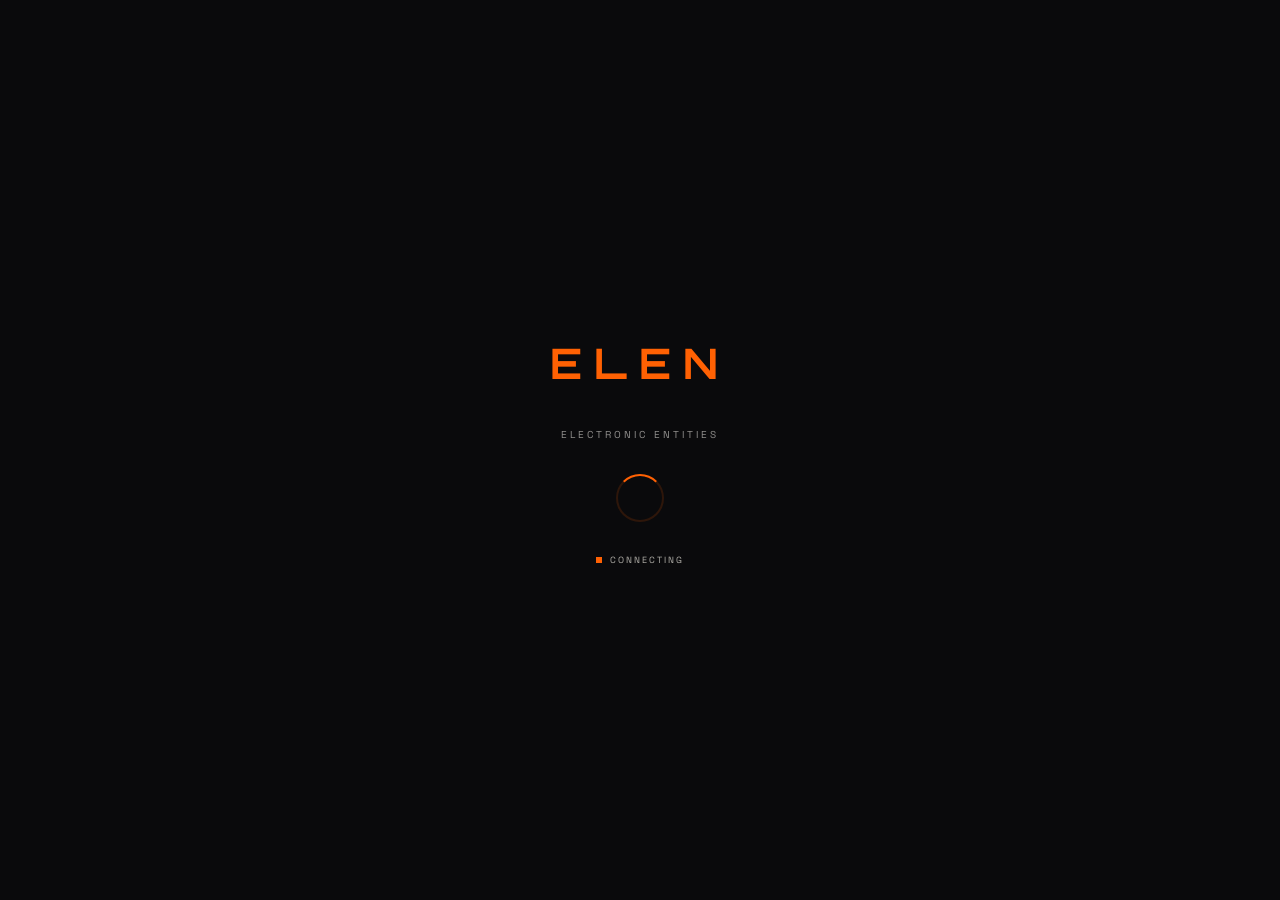
==== src/web/index.html @ 1284b3f8 "style: review UI and apply small changes" ====
<!DOCTYPE html>
<html lang="en">

<head>
    <meta charset="UTF-8">
    <meta name="viewport" content="width=device-width, initial-scale=1.0">
    <title>ELEN</title>
    <meta name="description" content="ELEN: ELectronic ENtities">
    <link rel="stylesheet" href="style.css">
</head>

<body>
    <!-- Splash overlay — visible until camera feed + WebSocket are ready -->
    <div id="splash">
        <div class="splash-title">ELEN</div>
        <div class="splash-subtitle">ELectronic ENtities</div>
        <div class="splash-spinner"></div>
        <div class="splash-status"><span class="splash-dot"></span>Initializing system</div>
    </div>

    <div id="app">
        <!-- SIDEBAR (hidden by default, overlays on toggle) -->
        <aside id="sidebar">
            <header id="sidebar-header">
                <div>
                    <h1>ELEN</h1>
                    <span class="subtitle">ELectronic ENtities</span>
                </div>
                <button id="btn-sidebar-close" class="btn-icon" title="Close panel">&times;</button>
            </header>

            <!-- Connection Status / Mode -->
            <section class="panel" id="panel-connection">
                <div class="panel-header">
                    <span class="panel-title">STATUS</span>
                </div>
                <div class="panel-body">
                    <div id="ws-status" style="font-size: 10px; color: #FF6103; padding: 4px 0; opacity: 0.8;">
                        CONNECTING...
                    </div>
                    <button class="btn btn-action" id="btn-mode">MODE: BOTH</button>
                    <button class="btn btn-action" id="btn-add-signal">ADD SIGNAL</button>
                    <button class="btn btn-action" id="btn-deform-mode" disabled>DEFORM MODE: OFF</button>
                    <div id="placement-indicator" class="hidden">
                        <span class="indicator-dot"></span> CLICK ON IMAGE TO PLACE
                    </div>
                </div>
            </section>

            <!-- Telemetry -->
            <section class="panel" id="panel-telemetry">
                <div class="panel-header">
                    <span class="panel-title">TELEMETRY</span>
                </div>
                <div class="panel-body">
                    <div class="param-toggle-row">
                        <span class="param-label">manual params override</span>
                        <label class="checkbox-label">
                            <input type="checkbox" id="manual-params-toggle">
                        </label>
                    </div>
                </div>
            </section>

            <!-- 360 View -->
            <section class="panel" id="panel-view">
                <div class="panel-header">
                    <span class="panel-title">360 VIEW</span>
                </div>
                <div class="panel-body">
                    <div id="view-status" style="font-size: 10px; color: #FF6103; padding: 4px 0; opacity: 0.8;">
                        YAW: 0 | PITCH: 0 | SOURCE: mouse
                    </div>
                    <button class="btn btn-action" id="btn-orientation-toggle">INPUT: MOUSE</button>
                    <button class="btn btn-action" id="btn-reset-north">RESET NORTH</button>
                    <div style="font-size: 9px; color: #908E8C; padding: 4px 0;">Toggle between mouse drag and gyroscope/IMU</div>
                </div>
            </section>

            <!-- Layer Stack -->
            <section class="panel" id="panel-layers">
                <div class="panel-header">
                    <span class="panel-title">LAYER STACK</span>
                    <button class="btn-icon" id="btn-add-layer" title="Add Layer">+</button>
                </div>
                <div class="panel-body">
                    <div id="layer-menu" class="hidden">
                        <button class="layer-menu-item" data-layer="signal">Signal Layer</button>
                        <button class="layer-menu-item" data-layer="data">Data Layer</button>
                    </div>
                    <ul id="layer-list"></ul>
                </div>
            </section>

            <!-- Signal Cloud List -->
            <section class="panel" id="panel-signals">
                <div class="panel-header">
                    <span class="panel-title">SIGNAL CLOUDS</span>
                    <span class="panel-count" id="signal-count">0</span>
                </div>
                <div class="panel-body">
                    <ul id="signal-list"></ul>
                </div>
            </section>

            <!-- Active Parameter Panel -->
            <section class="panel" id="panel-params">
                <div class="panel-header">
                    <span class="panel-title" id="params-title">PARAMETERS</span>
                </div>
                <div class="panel-body" id="params-body">
                    <p class="placeholder-text">Select a signal cloud or layer to edit parameters.</p>
                </div>
            </section>

            <!-- Debug Mode -->
            <section class="panel" id="panel-debug">
                <div class="panel-header">
                    <span class="panel-title">DEBUG</span>
                </div>
                <div class="panel-body">
                    <div class="param-toggle-row">
                        <span class="param-label">Debug Mode (D)</span>
                        <label class="checkbox-label">
                            <input type="checkbox" id="debug-toggle">
                        </label>
                    </div>
                    <div class="param-toggle-row">
                        <span class="param-label">Blob Debug (B)</span>
                        <label class="checkbox-label">
                            <input type="checkbox" id="blob-debug-toggle">
                        </label>
                    </div>
                    <div class="param-toggle-row">
                        <span class="param-label">Include in export</span>
                        <label class="checkbox-label">
                            <input type="checkbox" id="debug-export-toggle">
                        </label>
                    </div>
                    <div class="param-toggle-row">
                        <span class="param-label">Freeze telemetry</span>
                        <label class="checkbox-label">
                            <input type="checkbox" id="telemetry-freeze">
                        </label>
                    </div>
                    <div class="param-toggle-row">
                        <span class="param-label">Jitter telemetry</span>
                        <label class="checkbox-label">
                            <input type="checkbox" id="telemetry-jitter">
                        </label>
                    </div>
                </div>
            </section>
        </aside>

        <!-- MAIN VIEWPORT (always full screen) -->
        <main id="viewport">
            <div id="canvas-container">
                <canvas id="main-canvas"></canvas>
            </div>
            <!-- Hidden MJPEG feed image (used as texture source) -->
            <img id="feed" style="display:none" crossorigin="anonymous">
            <div id="version-tag">vAtom</div>
            <!-- Bottom action bar -->
            <div id="action-bar">
                <button id="btn-sidebar-toggle" class="action-btn">PANEL</button>
                <div class="action-bar-spacer"></div>
                <button id="btn-gallery" class="action-btn">GALLERY</button>
                <button id="btn-capture" class="action-btn">CAPTURE</button>
            </div>
            <div id="status-bar">
                <span id="status-resolution">&mdash;</span>
                <span id="status-layers">0 layers</span>
                <span id="status-signals">0 signals</span>
                <span id="status-fps">&mdash;</span>
            </div>
        </main>
    </div>

    <!-- Core utilities (no cross-dependencies) -->
    <script src="utils.js"></script>
    <script src="state.js"></script>
    <script src="layers.js"></script>
    <script src="telemetryMapper.js"></script>

    <!-- Standalone modules -->
    <script src="telemetry.js"></script>
    <script src="atomFluid.js"></script>
    <script src="debug.js"></script>

    <!-- Application modules -->
    <script src="imageDeformPass.js"></script>
    <script src="uiManager.js"></script>
    <script src="orientationManager.js"></script>
    <script src="camera.js"></script>
    <script src="deformEngine.js"></script>
    <script src="renderer.js"></script>
    <script src="livePhoto.js"></script>

    <!-- Bootstrap -->
    <script src="app.js"></script>
</body>

</html>
---- src/web/style.css ----
/* ======================================================
   SHADOW CREATURES / GHOST SIGNAL INSTRUMENT -- STYLE SYSTEM
   Overlay sidebar, dark scientific instrument aesthetic.
   ====================================================== */

/* -- Local Fonts ------------------------------------ */
@font-face {
    font-family: 'Orbitron';
    src: url('Orbitron-VariableFont_wght.ttf') format('truetype');
    font-weight: 100 900;
    font-style: normal;
    font-display: swap;
}

@font-face {
    font-family: 'Space Grotesk';
    src: url('SpaceGrotesk-VariableFont_wght.ttf') format('truetype');
    font-weight: 300 700;
    font-style: normal;
    font-display: swap;
}

/* -- Design Tokens ---------------------------------- */
:root {
    /* Surface -- dark overlay theme */
    --bg-primary: rgba(10, 10, 12, 0.92);
    --bg-secondary: rgba(20, 20, 24, 0.95);
    --bg-tertiary: rgba(35, 35, 40, 0.9);
    --bg-panel: rgba(25, 25, 30, 0.9);
    --bg-input: rgba(40, 40, 46, 0.9);
    --bg-hover: rgba(50, 50, 56, 0.9);
    --bg-active: rgba(60, 60, 66, 0.9);

    /* Borders */
    --border-subtle: rgba(80, 78, 76, 0.5);
    --border-default: rgba(100, 98, 96, 0.6);
    --border-focus: #FF6103;

    /* Text -- light on dark */
    --text-primary: #FEFDFB;
    --text-secondary: #B0AEA8;
    --text-tertiary: #908E8C;
    --text-accent: #FF6103;

    /* Accent */
    --accent-cold: #FF6103;
    --accent-warm: #CC4D02;
    --accent-signal: #FF6103;
    --accent-danger: #CC3300;

    /* Canvas bg */
    --canvas-bg: #0a0a0c;

    /* Typography */
    --font-title: 'Orbitron', sans-serif;
    --font-ui: 'Space Grotesk', sans-serif;

    /* Spacing */
    --space-xs: 4px;
    --space-sm: 8px;
    --space-md: 12px;
    --space-lg: 16px;
    --space-xl: 24px;

    /* Components */
    --sidebar-width: 320px;
    --status-height: 28px;
}

/* -- Reset ------------------------------------------ */
*,
*::before,
*::after {
    margin: 0;
    padding: 0;
    box-sizing: border-box;
}

html,
body {
    height: 100%;
    overflow: hidden;
    background: var(--canvas-bg);
    color: var(--text-primary);
    font-family: var(--font-ui);
    font-size: 11px;
    line-height: 1.5;
    -webkit-font-smoothing: antialiased;
    cursor: none;
}

/* -- App Layout ------------------------------------- */
#app {
    position: relative;
    height: 100vh;
    width: 100vw;
}

/* -- Sidebar (overlay, hidden by default) ----------- */
#sidebar {
    position: fixed;
    left: 0;
    top: 0;
    width: var(--sidebar-width);
    height: 100vh;
    background: var(--bg-secondary);
    border-right: 1px solid var(--border-subtle);
    display: flex;
    flex-direction: column;
    overflow-y: auto;
    overflow-x: hidden;
    z-index: 100;
    transform: translateX(-100%);
    transition: transform 0.3s ease;
    backdrop-filter: blur(12px);
}

#sidebar.sidebar-open {
    transform: translateX(0);
}

#sidebar::-webkit-scrollbar {
    width: 20px;
}

#sidebar::-webkit-scrollbar-track {
    background: transparent;
}

#sidebar::-webkit-scrollbar-thumb {
    background: var(--border-default);
}

#sidebar-header {
    display: flex;
    align-items: flex-start;
    justify-content: space-between;
    padding: var(--space-lg) var(--space-lg) var(--space-md);
    border-bottom: 1px solid var(--border-subtle);
}

#sidebar-header h1 {
    font-family: var(--font-title);
    font-size: 13px;
    font-weight: 600;
    letter-spacing: 3px;
    color: var(--text-primary);
}

#sidebar-header .subtitle {
    display: block;
    font-size: 9px;
    letter-spacing: 2px;
    color: var(--text-tertiary);
    margin-top: 2px;
}

#btn-sidebar-close {
    flex-shrink: 0;
    font-size: 18px;
    width: 26px;
    height: 26px;
}

/* -- Panels ----------------------------------------- */
.panel {
    border-bottom: 1px solid var(--border-subtle);
}

.panel-header {
    display: flex;
    align-items: center;
    justify-content: space-between;
    padding: var(--space-md) var(--space-lg);
    cursor: default;
    user-select: none;
}

.panel-title {
    font-size: 9px;
    font-weight: 600;
    letter-spacing: 2px;
    color: var(--text-secondary);
    text-transform: uppercase;
}

.panel-count {
    font-size: 9px;
    color: var(--text-tertiary);
    background: var(--bg-tertiary);
    padding: 1px 6px;
    border: 1px solid var(--border-subtle);
}

.panel-body {
    padding: 0 var(--space-lg) var(--space-lg);
}

.placeholder-text {
    color: var(--text-tertiary);
    font-size: 10px;
    font-style: italic;
}

/* -- Buttons ---------------------------------------- */
.btn {
    display: block;
    width: 100%;
    padding: var(--space-sm) var(--space-md);
    background: var(--bg-tertiary);
    border: 1px solid var(--border-default);
    color: var(--text-secondary);
    font-family: var(--font-ui);
    font-size: 10px;
    letter-spacing: 1.5px;
    text-align: center;
    cursor: pointer;
    transition: background 0.15s, color 0.15s, border-color 0.15s;
    text-transform: uppercase;
}

.btn:hover {
    background: var(--bg-hover);
    color: var(--text-primary);
    border-color: var(--border-focus);
}

.btn:active {
    background: var(--bg-active);
}

.btn:disabled {
    opacity: 0.35;
    cursor: not-allowed;
}

.btn-action {
    margin-top: var(--space-sm);
    color: var(--accent-signal);
    border-color: var(--accent-signal);
    background: rgba(255, 97, 3, 0.06);
}

.btn-action:hover {
    background: rgba(255, 97, 3, 0.12);
    color: var(--text-primary);
}

.btn-action.active {
    background: rgba(255, 97, 3, 0.18);
    color: var(--text-primary);
    border-color: var(--accent-signal);
}

.btn-icon {
    background: none;
    border: 1px solid var(--border-default);
    color: var(--text-secondary);
    font-family: var(--font-ui);
    font-size: 14px;
    width: 22px;
    height: 22px;
    min-width: 44px;
    min-height: 44px;
    display: flex;
    align-items: center;
    justify-content: center;
    cursor: pointer;
    transition: all 0.15s;
    line-height: 1;
}

.btn-icon:hover {
    background: var(--bg-hover);
    color: var(--text-primary);
    border-color: var(--border-focus);
}

/* -- Placement Indicator ---------------------------- */
#placement-indicator {
    margin-top: var(--space-sm);
    padding: var(--space-sm);
    font-size: 9px;
    letter-spacing: 1px;
    color: var(--accent-signal);
    display: flex;
    align-items: center;
    gap: var(--space-sm);
}

.indicator-dot {
    display: inline-block;
    width: 6px;
    height: 6px;
    background: var(--accent-signal);
    animation: pulse-dot 1.2s ease-in-out infinite;
}

@keyframes pulse-dot {

    0%,
    100% {
        opacity: 0.3;
    }

    50% {
        opacity: 1;
    }
}

/* -- Layer Menu ------------------------------------- */
#layer-menu {
    display: flex;
    flex-direction: column;
    gap: 2px;
    margin-bottom: var(--space-md);
}

.layer-menu-item {
    background: var(--bg-tertiary);
    border: 1px solid var(--border-subtle);
    color: var(--text-secondary);
    font-family: var(--font-ui);
    font-size: 10px;
    letter-spacing: 1px;
    padding: var(--space-xs) var(--space-md);
    cursor: pointer;
    text-align: left;
    transition: all 0.12s;
}

.layer-menu-item:hover {
    background: var(--bg-hover);
    color: var(--text-primary);
    border-color: var(--border-focus);
}

/* -- Layer List ------------------------------------- */
#layer-list,
#signal-list {
    list-style: none;
}

.layer-item,
.signal-item {
    display: flex;
    align-items: center;
    gap: var(--space-sm);
    padding: var(--space-sm) var(--space-sm);
    min-height: 44px;
    border: 1px solid transparent;
    cursor: pointer;
    transition: all 0.12s;
    font-size: 10px;
}

.layer-item:hover,
.signal-item:hover {
    background: var(--bg-hover);
    border-color: var(--border-subtle);
}

.layer-item.selected,
.signal-item.selected {
    background: var(--bg-active);
    border-color: var(--border-focus);
}

.layer-toggle {
    width: 14px;
    height: 14px;
    border: 1px solid var(--border-default);
    background: transparent;
    cursor: pointer;
    display: flex;
    align-items: center;
    justify-content: center;
    font-size: 8px;
    color: var(--text-tertiary);
    transition: all 0.12s;
    flex-shrink: 0;
}

.layer-toggle.active {
    background: var(--accent-cold);
    border-color: var(--accent-cold);
    color: var(--text-primary);
}

.layer-name {
    flex: 1;
    color: var(--text-secondary);
    letter-spacing: 0.5px;
}

.layer-item.selected .layer-name {
    color: var(--text-primary);
}

.layer-order-btns {
    display: flex;
    gap: 2px;
}

.layer-order-btn {
    background: none;
    border: 1px solid var(--border-subtle);
    color: var(--text-tertiary);
    font-size: 8px;
    width: 16px;
    height: 16px;
    cursor: pointer;
    display: flex;
    align-items: center;
    justify-content: center;
    font-family: var(--font-ui);
}

.layer-order-btn:hover {
    background: var(--bg-hover);
    color: var(--text-secondary);
}

.signal-delete {
    background: none;
    border: 1px solid transparent;
    color: var(--text-tertiary);
    font-size: 10px;
    cursor: pointer;
    padding: 0 4px;
    font-family: var(--font-ui);
    transition: all 0.12s;
}

.signal-delete:hover {
    color: var(--accent-danger);
    border-color: var(--accent-danger);
}

/* -- Parameter Controls ----------------------------- */
.param-group {
    margin-bottom: var(--space-md);
}

.param-group-title {
    font-size: 9px;
    font-weight: 600;
    letter-spacing: 1.5px;
    color: var(--text-tertiary);
    margin-bottom: var(--space-sm);
    text-transform: uppercase;
}

.param-row {
    display: flex;
    align-items: center;
    gap: var(--space-sm);
    margin-bottom: var(--space-xs);
}

.param-label {
    font-size: 9px;
    color: var(--text-secondary);
    min-width: 80px;
    letter-spacing: 0.5px;
}

.param-slider {
    flex: 1;
    -webkit-appearance: none;
    appearance: none;
    height: 3px;
    background: var(--bg-tertiary);
    border: none;
    outline: none;
    cursor: pointer;
}

.param-slider::-webkit-slider-thumb {
    -webkit-appearance: none;
    width: 10px;
    height: 10px;
    background: var(--text-secondary);
    border: none;
    cursor: pointer;
    transition: background 0.12s;
}

.param-slider::-webkit-slider-thumb:hover {
    background: var(--text-primary);
}

.param-slider:active::-webkit-slider-thumb {
    background: var(--accent-signal);
}

.param-value {
    font-size: 9px;
    color: var(--text-tertiary);
    min-width: 32px;
    text-align: right;
    font-variant-numeric: tabular-nums;
}

.param-select {
    flex: 1;
    background: var(--bg-input);
    border: 1px solid var(--border-default);
    color: var(--text-secondary);
    font-family: var(--font-ui);
    font-size: 9px;
    padding: var(--space-xs) var(--space-sm);
    outline: none;
    cursor: pointer;
}

.param-select:focus {
    border-color: var(--border-focus);
}

.param-toggle-row {
    display: flex;
    align-items: center;
    justify-content: space-between;
    margin-bottom: var(--space-xs);
}

.param-toggle {
    width: 28px;
    height: 14px;
    background: var(--bg-tertiary);
    border: 1px solid var(--border-default);
    cursor: pointer;
    position: relative;
    transition: all 0.15s;
}

.param-toggle::after {
    content: '';
    position: absolute;
    top: 2px;
    left: 2px;
    width: 8px;
    height: 8px;
    background: var(--text-tertiary);
    transition: all 0.15s;
}

.param-toggle.active {
    background: rgba(255, 97, 3, 0.2);
    border-color: var(--accent-cold);
}

.param-toggle.active::after {
    left: 16px;
    background: var(--accent-signal);
}

.param-color-input {
    width: 20px;
    height: 20px;
    border: 1px solid var(--border-default);
    background: none;
    padding: 0;
    cursor: pointer;
}

.param-text {
    flex: 1;
    height: 22px;
    padding: 2px 6px;
    background: var(--bg-input);
    border: 1px solid var(--border-default);
    color: var(--text-primary);
    font-family: var(--font-ui);
    font-size: 9px;
    letter-spacing: 0.5px;
    outline: none;
    transition: border-color 0.15s;
}

.param-text:focus {
    border-color: var(--accent-signal);
}

.param-text::placeholder {
    color: var(--text-tertiary);
}

/* -- Viewport (always full screen) ------------------ */
#viewport {
    position: absolute;
    inset: 0;
    display: flex;
    flex-direction: column;
    background: var(--canvas-bg);
    overflow: hidden;
}

#canvas-container {
    flex: 1;
    position: relative;
    display: flex;
    align-items: center;
    justify-content: center;
    overflow: hidden;
}

#main-canvas {
    max-width: 100%;
    max-height: 100%;
    display: block;
    image-rendering: auto;
}

#canvas-container.placing {
    cursor: none;
}

#canvas-container.deforming {
    cursor: none;
}

#version-tag {
    position: absolute;
    bottom: calc(var(--status-height) + var(--space-md));
    left: var(--space-lg);
    font-family: var(--font-ui);
    font-size: 10px;
    font-weight: 600;
    color: var(--text-tertiary);
    letter-spacing: 2px;
    pointer-events: none;
    text-transform: uppercase;
    z-index: 10;
}

/* -- Status Bar ------------------------------------- */
#status-bar {
    height: var(--status-height);
    background: var(--bg-secondary);
    border-top: 1px solid var(--border-subtle);
    display: flex;
    align-items: center;
    gap: var(--space-xl);
    padding: 0 var(--space-lg);
    font-size: 9px;
    color: var(--text-tertiary);
    letter-spacing: 0.5px;
}

/* -- Utility ---------------------------------------- */
.hidden {
    display: none !important;
}

/* -- Max Signals Controls --------------------------- */
.max-signals-controls {
    display: flex;
    align-items: center;
    gap: var(--space-xs);
}

.max-signals-controls .btn-icon {
    width: 22px;
    height: 22px;
    font-size: 14px;
}

.max-signals-controls span {
    min-width: 24px;
    text-align: center;
    font-size: 11px;
    font-variant-numeric: tabular-nums;
    color: var(--text-primary);
}

/* -- Bottom Action Bar ------------------------------ */
#action-bar {
    position: absolute;
    bottom: calc(var(--status-height) + var(--space-md));
    left: var(--space-lg);
    right: var(--space-lg);
    display: flex;
    align-items: center;
    gap: var(--space-sm);
    z-index: 20;
    pointer-events: none;
}

#action-bar > * {
    pointer-events: auto;
}

.action-bar-spacer {
    flex: 1;
}

.action-btn {
    padding: var(--space-sm) var(--space-xl);
    background: rgba(255, 97, 3, 0.15);
    border: 1px solid var(--accent-signal);
    color: var(--accent-signal);
    font-family: var(--font-ui);
    font-size: 11px;
    font-weight: 600;
    letter-spacing: 2px;
    cursor: pointer;
    transition: all 0.2s;
}

.action-btn:hover {
    background: rgba(255, 97, 3, 0.25);
    color: var(--text-primary);
    border-color: var(--accent-signal);
}

.action-btn:active {
    background: rgba(255, 97, 3, 0.35);
    transform: scale(0.97);
}

.action-btn.active {
    background: rgba(255, 97, 3, 0.3);
    color: var(--text-primary);
    border-color: var(--accent-signal);
}

/* -- Checkbox Labels -------------------------------- */
.checkbox-label {
    display: flex;
    align-items: center;
    cursor: pointer;
    min-height: 44px;
    padding: 0 var(--space-sm);
}

.checkbox-label input[type="checkbox"] {
    appearance: none;
    -webkit-appearance: none;
    width: 14px;
    height: 14px;
    background: var(--bg-tertiary);
    border: 1px solid var(--border-default);
    cursor: pointer;
    position: relative;
    transition: all 0.15s;
}

.checkbox-label input[type="checkbox"]:checked {
    background: rgba(255, 97, 3, 0.3);
    border-color: var(--accent-cold);
}

.checkbox-label input[type="checkbox"]:checked::after {
    content: '\2713';
    position: absolute;
    top: -1px;
    left: 2px;
    font-size: 10px;
    color: var(--accent-signal);
}

/* -- Selection Colors ------------------------------- */
::selection {
    background: rgba(255, 97, 3, 0.3);
    color: var(--text-primary);
}

/* -- Focus Visible (keyboard accessibility) --------- */
:focus-visible {
    outline: 2px solid var(--accent-signal);
    outline-offset: 2px;
}

:focus:not(:focus-visible) {
    outline: none;
}

/* -- Splash Overlay --------------------------------- */
#splash {
    position: fixed;
    inset: 0;
    z-index: 9999;
    display: flex;
    flex-direction: column;
    align-items: center;
    justify-content: center;
    gap: 32px;
    background: var(--canvas-bg);
    transition: opacity 0.6s ease;
}
#splash.hidden {
    opacity: 0;
    pointer-events: none;
}
.splash-title {
    font-family: var(--font-title);
    font-size: 42px;
    font-weight: 700;
    letter-spacing: 12px;
    color: var(--accent-signal);
    text-transform: uppercase;
}
.splash-subtitle {
    font-size: 10px;
    letter-spacing: 3px;
    color: var(--text-tertiary);
    text-transform: uppercase;
}
.splash-spinner {
    width: 48px;
    height: 48px;
    border: 2px solid rgba(255, 97, 3, 0.15);
    border-top-color: var(--accent-signal);
    border-radius: 50%;
    animation: splash-spin 1s linear infinite;
}
@keyframes splash-spin {
    to { transform: rotate(360deg); }
}
.splash-status {
    font-size: 9px;
    letter-spacing: 2px;
    color: var(--text-secondary);
    text-transform: uppercase;
}
.splash-dot {
    display: inline-block;
    width: 6px;
    height: 6px;
    background: var(--accent-signal);
    margin-right: 8px;
    animation: splash-pulse 1.2s ease-in-out infinite;
}
@keyframes splash-pulse {
    0%, 100% { opacity: 0.3; }
    50% { opacity: 1; }
}
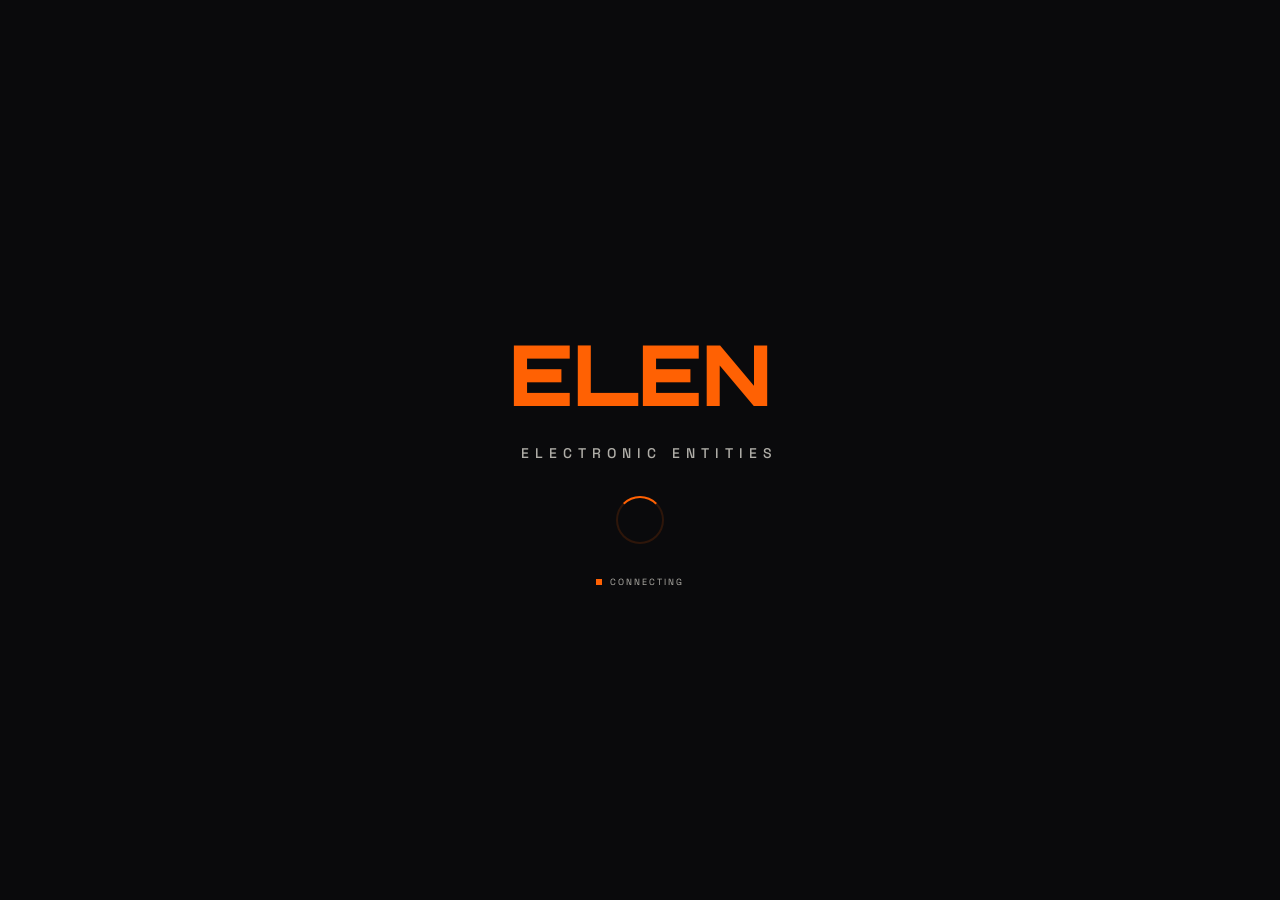
==== commit 03b50746: "style: splash title & subtitle" ====
--- a/src/web/index.html
+++ b/src/web/index.html
@@ -12,8 +12,10 @@
 <body>
     <!-- Splash overlay — visible until camera feed + WebSocket are ready -->
     <div id="splash">
-        <div class="splash-title">ELEN</div>
-        <div class="splash-subtitle">ELectronic ENtities</div>
+        <div class="splash-brand">
+            <div class="splash-title">ELEN</div>
+            <div class="splash-subtitle">ELectronic ENtities</div>
+        </div>
         <div class="splash-spinner"></div>
         <div class="splash-status"><span class="splash-dot"></span>Initializing system</div>
     </div>
--- a/src/web/style.css
+++ b/src/web/style.css
@@ -794,19 +794,29 @@
     opacity: 0;
     pointer-events: none;
 }
+.splash-brand {
+    display: flex;
+    flex-direction: column;
+    align-items: center;
+    gap: 6px;
+}
 .splash-title {
     font-family: var(--font-title);
-    font-size: 42px;
-    font-weight: 700;
-    letter-spacing: 12px;
+    font-size: 84px;
+    font-weight: 900;
     color: var(--accent-signal);
     text-transform: uppercase;
 }
 .splash-subtitle {
-    font-size: 10px;
-    letter-spacing: 3px;
-    color: var(--text-tertiary);
+    width: 100%;
+    font-family: var(--font-ui);
+    font-size: 14px;
+    font-weight: 500;
+    letter-spacing: 6px;
+    text-indent: 18px;
+    color: var(--text-secondary);
     text-transform: uppercase;
+    text-align: center;
 }
 .splash-spinner {
     width: 48px;
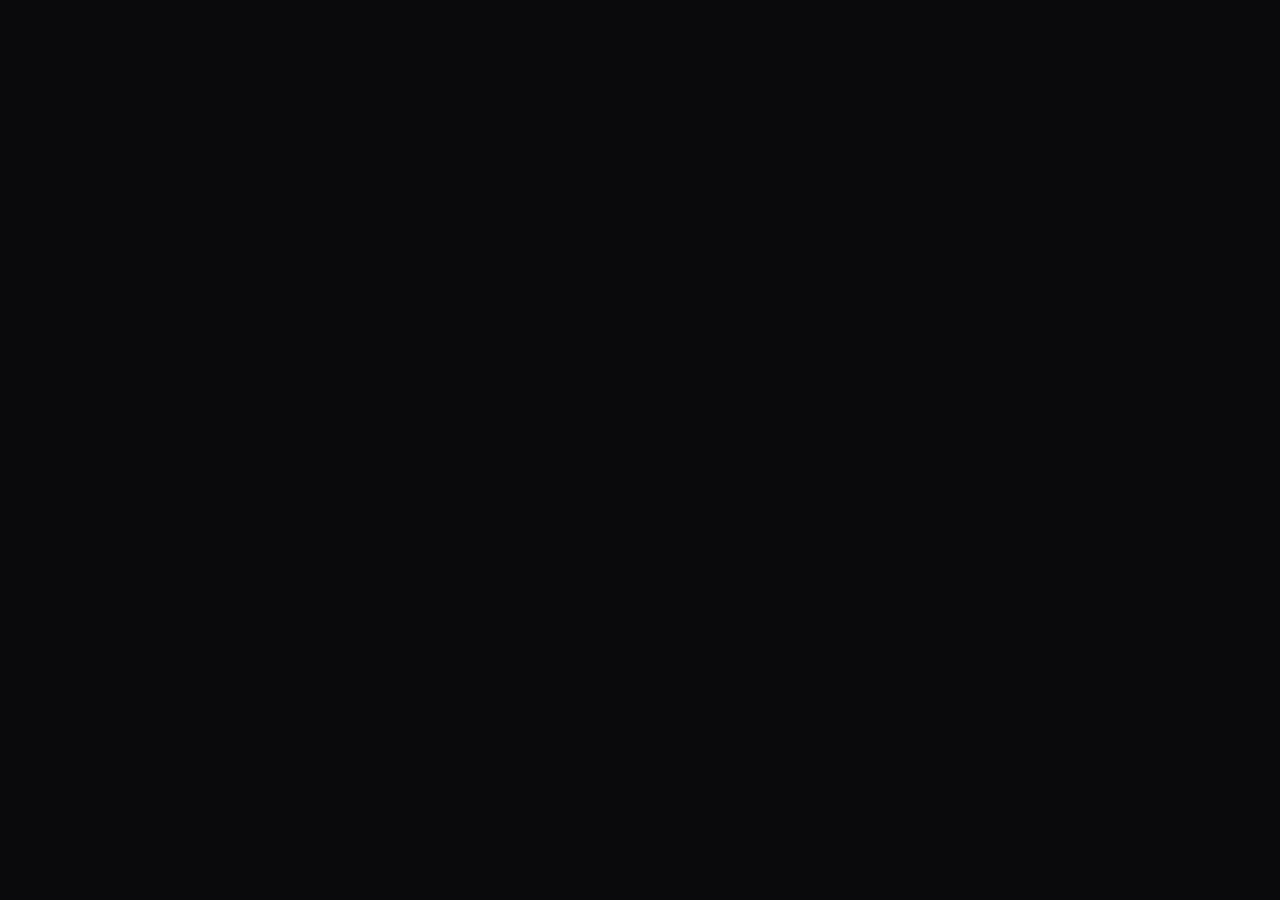
==== commit b43b3901: "feat: web debug flag" ====
--- a/src/web/index.html
+++ b/src/web/index.html
@@ -163,6 +163,18 @@
             <!-- Hidden MJPEG feed image (used as texture source) -->
             <img id="feed" style="display:none" crossorigin="anonymous">
             <div id="version-tag">vAtom</div>
+            <!-- Battery indicator (top-right) -->
+            <div id="battery-indicator">
+                <svg id="battery-icon" viewBox="0 0 24 12" width="24" height="12">
+                    <rect x="0.5" y="0.5" width="20" height="11" rx="1.5" ry="1.5"
+                          fill="none" stroke="currentColor" stroke-width="1"/>
+                    <rect x="21" y="3" width="2.5" height="5" rx="0.8" ry="0.8"
+                          fill="currentColor"/>
+                    <rect id="battery-fill" x="2" y="2" width="17" height="7" rx="0.5" ry="0.5"
+                          fill="currentColor"/>
+                </svg>
+                <span id="battery-pct">--%</span>
+            </div>
             <!-- Bottom action bar -->
             <div id="action-bar">
                 <button id="btn-sidebar-toggle" class="action-btn">PANEL</button>
@@ -178,6 +190,9 @@
             </div>
         </main>
     </div>
+
+    <!-- Configuration (must load before everything else) -->
+    <script src="config.js"></script>
 
     <!-- Core utilities (no cross-dependencies) -->
     <script src="utils.js"></script>
--- a/src/web/style.css
+++ b/src/web/style.css
@@ -635,6 +635,49 @@
     z-index: 10;
 }
 
+/* -- Battery Indicator ------------------------------ */
+#battery-indicator {
+    position: absolute;
+    top: var(--space-md);
+    right: var(--space-lg);
+    display: flex;
+    align-items: center;
+    gap: 6px;
+    color: var(--text-tertiary);
+    pointer-events: none;
+    z-index: 10;
+    opacity: 0;
+    transition: opacity 0.4s ease;
+}
+
+#battery-indicator.visible {
+    opacity: 1;
+}
+
+#battery-icon {
+    flex-shrink: 0;
+}
+
+#battery-pct {
+    font-family: var(--font-ui);
+    font-size: 10px;
+    font-weight: 600;
+    letter-spacing: 1px;
+    font-variant-numeric: tabular-nums;
+}
+
+#battery-indicator.bat-low {
+    color: var(--accent-danger);
+}
+
+#battery-indicator.bat-mid {
+    color: var(--accent-signal);
+}
+
+#battery-indicator.bat-ok {
+    color: var(--text-tertiary);
+}
+
 /* -- Status Bar ------------------------------------- */
 #status-bar {
     height: var(--status-height);
@@ -847,3 +890,12 @@
     0%, 100% { opacity: 0.3; }
     50% { opacity: 1; }
 }
+
+/* ── No-debug mode: hide all chrome except battery indicator ────────── */
+body.no-debug #sidebar,
+body.no-debug #action-bar,
+body.no-debug #status-bar,
+body.no-debug #version-tag,
+body.no-debug #splash {
+    display: none !important;
+}
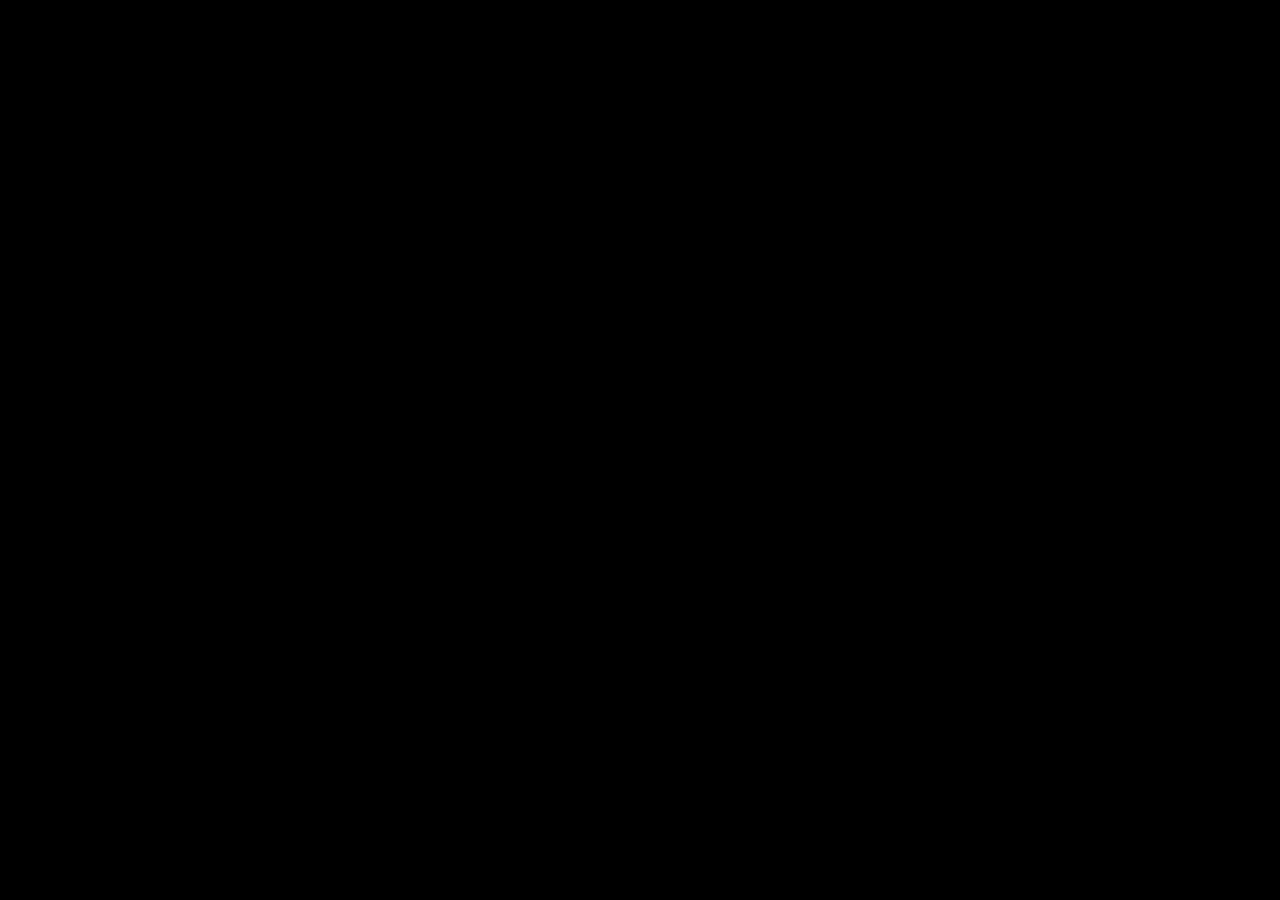
==== commit 1d68f423: "feat: adaptation of the code for projection" ====
--- a/src/web/index.html
+++ b/src/web/index.html
@@ -64,21 +64,6 @@
                 </div>
             </section>
 
-            <!-- 360 View -->
-            <section class="panel" id="panel-view">
-                <div class="panel-header">
-                    <span class="panel-title">360 VIEW</span>
-                </div>
-                <div class="panel-body">
-                    <div id="view-status" style="font-size: 10px; color: #FF6103; padding: 4px 0; opacity: 0.8;">
-                        YAW: 0 | PITCH: 0 | SOURCE: mouse
-                    </div>
-                    <button class="btn btn-action" id="btn-orientation-toggle">INPUT: MOUSE</button>
-                    <button class="btn btn-action" id="btn-reset-north">RESET NORTH</button>
-                    <div style="font-size: 9px; color: #908E8C; padding: 4px 0;">Toggle between mouse drag and gyroscope/IMU</div>
-                </div>
-            </section>
-
             <!-- Layer Stack -->
             <section class="panel" id="panel-layers">
                 <div class="panel-header">
@@ -160,20 +145,15 @@
             <div id="canvas-container">
                 <canvas id="main-canvas"></canvas>
             </div>
-            <!-- Hidden MJPEG feed image (used as texture source) -->
-            <img id="feed" style="display:none" crossorigin="anonymous">
-            <div id="version-tag">vAtom</div>
-            <!-- Battery indicator (top-right) -->
-            <div id="battery-indicator">
-                <svg id="battery-icon" viewBox="0 0 24 12" width="24" height="12">
-                    <rect x="0.5" y="0.5" width="20" height="11" rx="1.5" ry="1.5"
-                          fill="none" stroke="currentColor" stroke-width="1"/>
-                    <rect x="21" y="3" width="2.5" height="5" rx="0.8" ry="0.8"
-                          fill="currentColor"/>
-                    <rect id="battery-fill" x="2" y="2" width="17" height="7" rx="0.5" ry="0.5"
-                          fill="currentColor"/>
+            <div id="version-tag">vAtom-Projector</div>
+            <!-- Snapshot feedback overlay (centered) -->
+            <div id="snapshot-feedback" class="snapshot-feedback hidden">
+                <div class="snapshot-feedback-spinner"></div>
+                <svg class="snapshot-feedback-check" viewBox="0 0 24 24" width="32" height="32">
+                    <path d="M4.5 12.75l6 6 9-13.5" fill="none" stroke="currentColor"
+                          stroke-width="2.5" stroke-linecap="round" stroke-linejoin="round"/>
                 </svg>
-                <span id="battery-pct">--%</span>
+                <span class="snapshot-feedback-text">REGISTERING SNAPSHOT</span>
             </div>
             <!-- Bottom action bar -->
             <div id="action-bar">
--- a/src/web/style.css
+++ b/src/web/style.css
@@ -49,7 +49,7 @@
     --accent-danger: #CC3300;
 
     /* Canvas bg */
-    --canvas-bg: #0a0a0c;
+    --canvas-bg: #000000;
 
     /* Typography */
     --font-title: 'Orbitron', sans-serif;
@@ -891,6 +891,82 @@
     50% { opacity: 1; }
 }
 
+/* ── Snapshot Feedback Overlay ───────────────────────────────────────── */
+.snapshot-feedback {
+    position: absolute;
+    inset: 0;
+    display: flex;
+    flex-direction: column;
+    align-items: center;
+    justify-content: center;
+    gap: 16px;
+    z-index: 200;
+    background: rgba(10, 10, 12, 0.55);
+    pointer-events: none;
+    opacity: 0;
+    transition: opacity 0.3s ease;
+}
+
+.snapshot-feedback.visible {
+    opacity: 1;
+}
+
+.snapshot-feedback.hidden {
+    display: none !important;
+}
+
+.snapshot-feedback-spinner {
+    width: 32px;
+    height: 32px;
+    border: 2px solid rgba(255, 97, 3, 0.2);
+    border-top-color: var(--accent-signal);
+    border-radius: 50%;
+    animation: splash-spin 0.8s linear infinite;
+}
+
+.snapshot-feedback-check {
+    display: none;
+    color: #4caf50;
+}
+
+.snapshot-feedback-text {
+    font-family: var(--font-ui);
+    font-size: 12px;
+    font-weight: 600;
+    letter-spacing: 2.5px;
+    text-transform: uppercase;
+    color: var(--accent-signal);
+    transition: color 0.3s ease;
+}
+
+/* States */
+.snapshot-feedback.success .snapshot-feedback-spinner {
+    display: none;
+}
+
+.snapshot-feedback.success .snapshot-feedback-check {
+    display: block;
+    animation: snap-check-pop 0.35s ease-out;
+}
+
+.snapshot-feedback.success .snapshot-feedback-text {
+    color: #4caf50;
+}
+
+.snapshot-feedback.error .snapshot-feedback-spinner {
+    display: none;
+}
+
+.snapshot-feedback.error .snapshot-feedback-text {
+    color: var(--accent-danger);
+}
+
+@keyframes snap-check-pop {
+    0%   { transform: scale(0); opacity: 0; }
+    60%  { transform: scale(1.2); opacity: 1; }
+    100% { transform: scale(1); opacity: 1; }
+}
+
 /* ── No-debug mode: hide all chrome except battery indicator ────────── */
 body.no-debug #sidebar,
 body.no-debug #action-bar,
@@ -898,4 +974,4 @@
 body.no-debug #version-tag,
 body.no-debug #splash {
     display: none !important;
-}
+}
